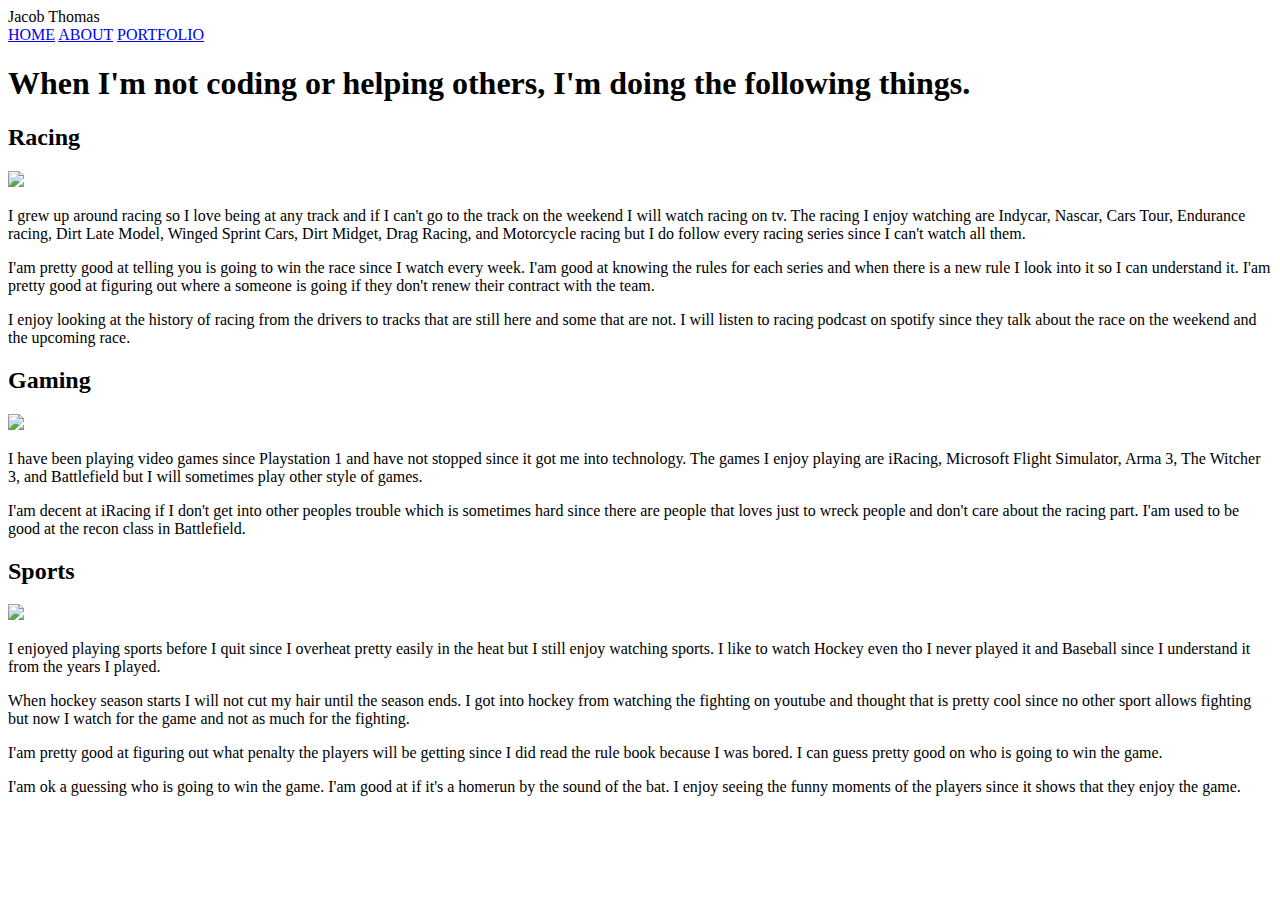
==== about.html @ 5d1c30a3 "About Me" ====
<!DOCTYPE html>
<html lang="en">
<head>
  <link rel="stylesheet" href="style.css">
  <script src="javascript.js"></script>
  <meta charset="UTF-8">
  <meta name="viewport" content="width=device-width, initial-scale=1.0">
  <title>Jacob Thomas About</title>
</head>
<body>
  <header>
      <span class="name">Jacob Thomas</span>
        <nav class="links">
          <a href="index.html" href="index.html">HOME</a>
          <a href="about.html" href="about.html">ABOUT</a>
          <a href="portfolio.html" href="portfolio.html">PORTFOLIO</a>
        </nav>
  </header>
  <main>
    <h1 class="line">When I'm not coding or helping others, I'm doing the following things.</h1>
    <section>
      <h2>Racing</h2>
        <img src="https://www.nhra.com/sites/default/files/styles/news_gallery_big_image_920x518/public/2023-07/HaganHero.jpg?itok=BJWSY3ZB">
          <p>I grew up around racing so I love being at any track and if I can't go to the track on the weekend I will watch racing on tv. The racing I enjoy watching are Indycar, Nascar, Cars Tour, Endurance racing, Dirt Late Model, Winged Sprint Cars, Dirt Midget, Drag Racing, and Motorcycle racing but I do follow every racing series since I can't watch all them.</p>
          <p>I'am pretty good at telling you is going to win the race since I watch every week. I'am good at knowing the rules for each series and when there is a new rule I look into it so I can understand it. I'am pretty good at figuring out where a someone is going if they don't renew their contract with the team.</p>
            <p class="line">I enjoy looking at the history of racing from the drivers to tracks that are still here and some that are not. I will listen to racing podcast on spotify since they talk about the race on the weekend and the upcoming race.</p>
    </section>
      <section>
        <h2>Gaming</h2>
        <img src="https://upload.wikimedia.org/wikipedia/commons/3/39/PSX-Console-wController.jpg">
            <p>I have been playing video games since Playstation 1 and have not stopped since it got me into technology. The games I enjoy playing are iRacing, Microsoft Flight Simulator, Arma 3, The Witcher 3, and Battlefield but I will sometimes play other style of games.</p>
            <p class="line">I'am decent at iRacing if I don't get into other peoples trouble which is sometimes hard since there are people that loves just to wreck people and don't care about the racing part. I'am used to be good at the recon class in Battlefield.</p>
      </section>
        <section>
          <h2>Sports</h2>
          <img src="https://cdn.britannica.com/50/219150-050-0032E44D/Marc-Andre-Fleury-Vegas-Golden-Knights-Stanley-Cup-Final-2018.jpg">
              <p>I enjoyed playing sports before I quit since I overheat pretty easily in the heat but I still enjoy watching sports. I like to watch Hockey even tho I never played it and Baseball since I understand it from the years I played.</p>
              <p>When hockey season starts I will not cut my hair until the season ends. I got into hockey from watching the fighting on youtube and thought that is pretty cool since no other sport allows fighting but now I watch for the game and not as much for the fighting.</p>
                <p>I'am pretty good at figuring out what penalty the players will be getting since I did read the rule book because I was bored. I can guess pretty good on who is going to win the game.</p>
                  <p>I'am ok a guessing who is going to win the game. I'am good at if it's a homerun by the sound of the bat. I enjoy seeing the funny moments of the players since it shows that they enjoy the game.</p>
        </section>
  </main>
</body>
</html>
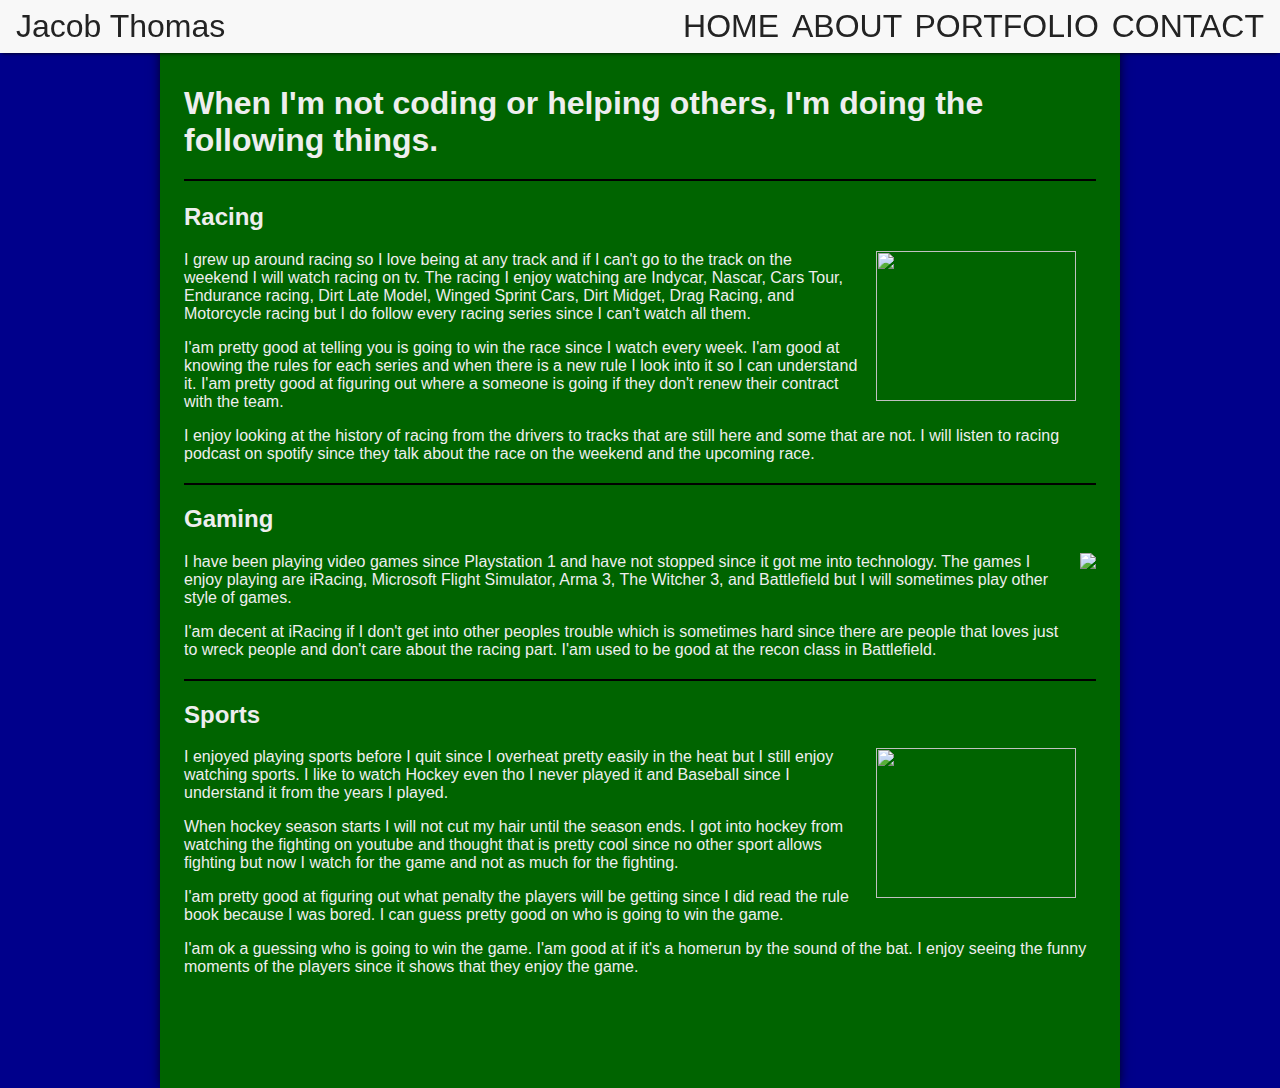
==== commit 5a8f9b65: "Contact With Inputs And TextArea" ====
--- a/about.html
+++ b/about.html
@@ -9,11 +9,12 @@
 </head>
 <body>
   <header>
-      <span class="name">Jacob Thomas</span>
+      <span class="myname">Jacob Thomas</span>
         <nav class="links">
           <a href="index.html" href="index.html">HOME</a>
           <a href="about.html" href="about.html">ABOUT</a>
           <a href="portfolio.html" href="portfolio.html">PORTFOLIO</a>
+          <a href="contact.html">CONTACT</a> 
         </nav>
   </header>
   <main>
--- a/style.css
+++ b/style.css
@@ -0,0 +1,135 @@
+* {
+  box-sizing: border-box;
+}
+
+html {
+  font-family: sans-serif;
+  font-size: 16px;
+  background: darkblue;
+}
+
+body {
+  background: darkgreen;
+  max-width: 960px;
+  color: #232323;
+  margin: 0 auto;
+}
+
+header {
+  font-size: 32px;
+  position: fixed;
+  left: 0;
+  right: 0;
+  padding: 8px 16px;
+  box-shadow: 0 2px 4px -2px black;
+}
+
+main {
+  min-height: 1080px;
+  padding: 64px 24px 96px;
+  box-shadow: 0 0 12px -2px black;
+  color: #eee;
+  font-family: 'Open Sans', sans-serif;
+}
+
+header::after {
+  display: block;
+  clear: both;
+  content: '';
+}
+
+.name {
+  float: left;
+}
+
+.links {
+  float: right;
+}
+
+.links a {
+  text-decoration: none;
+  color: inherit;
+  margin-left: 4px;
+}
+
+.links a:first-of-type {
+  margin-left: 0;
+}
+
+.links a.active {
+  border-bottom: 1px solid #555;
+}
+
+footer {
+  box-sizing: border-box;
+  position: fixed;
+  height: 64px;
+  padding: 16px;
+  bottom: 0;
+  left: 0;
+  right: 0;
+  text-align: center;
+  box-shadow: 0 -2px 4px -2px black;
+}
+
+footer .media-link {
+  height: 32px;
+}
+
+footer a {
+  margin-right: 64px;
+  text-decoration: none;
+}
+
+footer a:last-child {
+  margin-right: 0;
+}
+
+header, footer {
+  background: #f8f8f8;
+}
+
+.line{
+  border-bottom: 2px solid black;
+  padding-bottom: 20px;
+}
+
+section:nth-of-type(odd) > img {
+  float: left;
+  margin-right: 20px;
+}
+
+section > img{
+  height: 110px;
+}
+
+section:nth-of-type(even) > img {
+  float: right;
+  margin-left: 20px;
+}
+
+.quote{
+  text-align: center;
+  margin-top: 100px;
+  font-size: 30px;
+}
+
+section:nth-of-type(odd) img {
+  width: 200px;
+  height: 150px;
+  float: right;
+  margin-left: 16px;
+  margin-bottom: 16px;
+}
+
+.project {
+  width: calc(100% - 6px);
+  height: 260px;
+  background: #ffebcc;
+  background: #fafafa;
+  color: #222;
+  box-shadow: 0 3px 6px -2px #ccc;
+  margin: 2px auto;
+  padding: 1px;
+}
+
